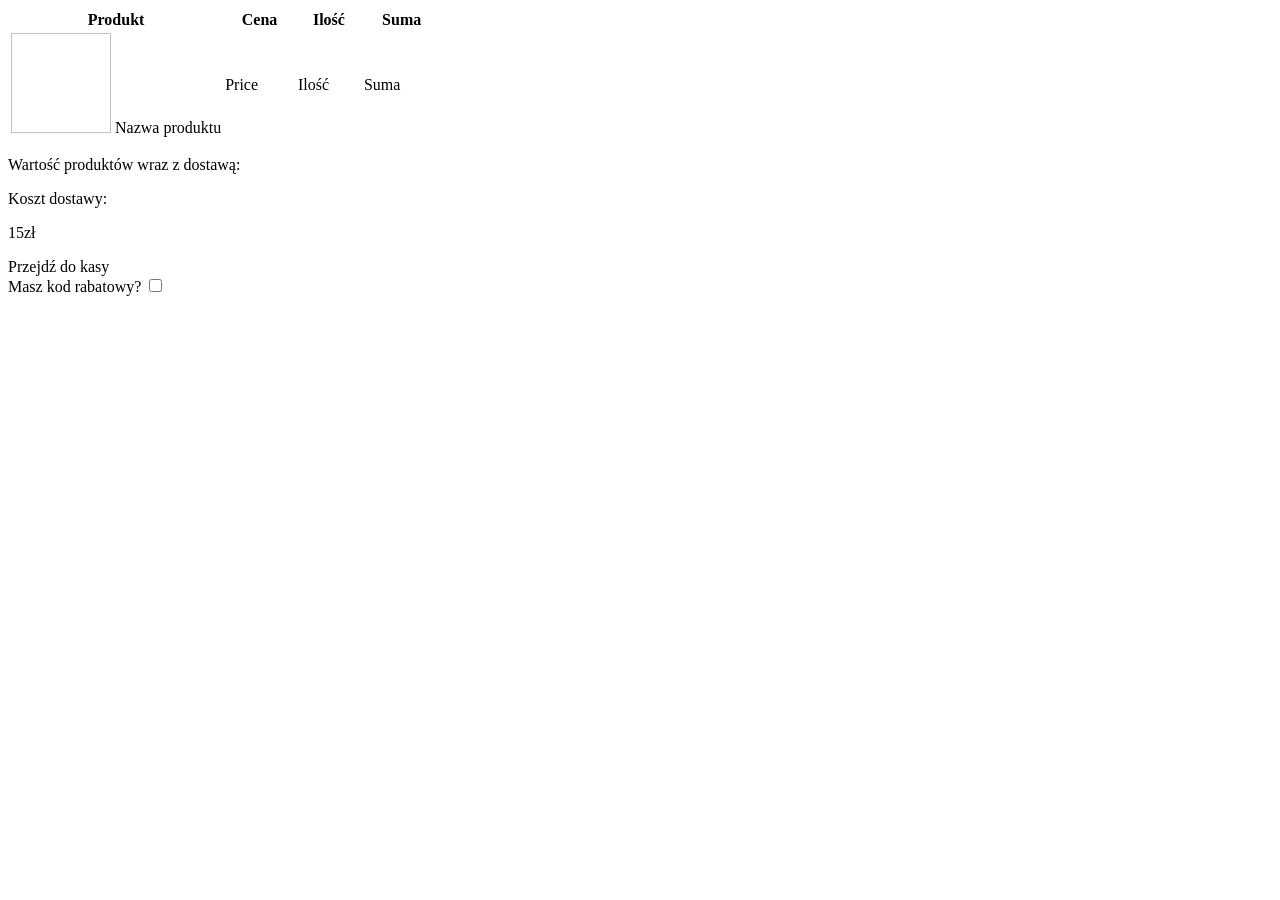
==== src/main/resources/templates/cart.html @ 7cc755f2 "application logic" ====
<!DOCTYPE html>
<html lang="en"
      xmlns:th="https://www.thymeleaf.org"
      xmlns:layout="http://www.ultraq.net.nz/thymeleaf/layout"
      layout:decorate="~{layout}">
<head>
    <meta charset="UTF-8">
    <title>Koszyk</title>
</head>
<body>
    <div layout:fragment="content" class="container">
        <div class="row">
            <div class="col-md-8">
                <table class="table border">
                    <thead>
                    <tr>
                        <th scope="col" style="width: 50%;">Produkt</th>
                        <th scope="col">Cena</th>
                        <th scope="col">Ilość</th>
                        <th scope="col">Suma</th>
                    </tr>
                    </thead>
                    <tbody th:each="item, idx : ${cartProducts}">
                    <tr>
                        <td>
                            <div class="d-flex align-items-start gap-3">
                                <img th:src="${item.product.imageUrl}" width="100" height="100">
                                <span th:text="${item.product.name}">Nazwa produktu</span>
                            </div>
                        </td>
                        <td th:text="|${item.product.price} zł|">Price</td>
                        <td th:text="|${item.product.quantity} sztk|">Ilość</td>
                        <td th:text="|${productPrice} zł|">Suma</td>
                    </tr>
                    </tbody>
                </table>
            </div>
            <div class="col-md-4 g-0">
                <div class="card">
                    <div class="card-body d-flex">
                        <p>Wartość produktów wraz z dostawą: </p>
                        <p class="ms-3" th:text="|${totalPrice} zł|"></p>
                    </div>
                    <div class="ms-3 d-flex">
                        <p>Koszt dostawy:</p>
                        <p class="ms-3">15zł</p>
                    </div>
                    <div class="text-center">
                        <a class="btn btn-primary" th:href="@{/koszyk/kasa}">Przejdź do kasy</a>
                    </div>
                    <div class="text-center mt-3">
                        <label class="form-check-label" for="checkDefault">
                            Masz kod rabatowy?
                        </label>
                        <input class="form-check-input" type="checkbox" value="" id="checkDefault">
                    </div>
                </div>
            </div>
        </div>
    </div>
</body>
</html>
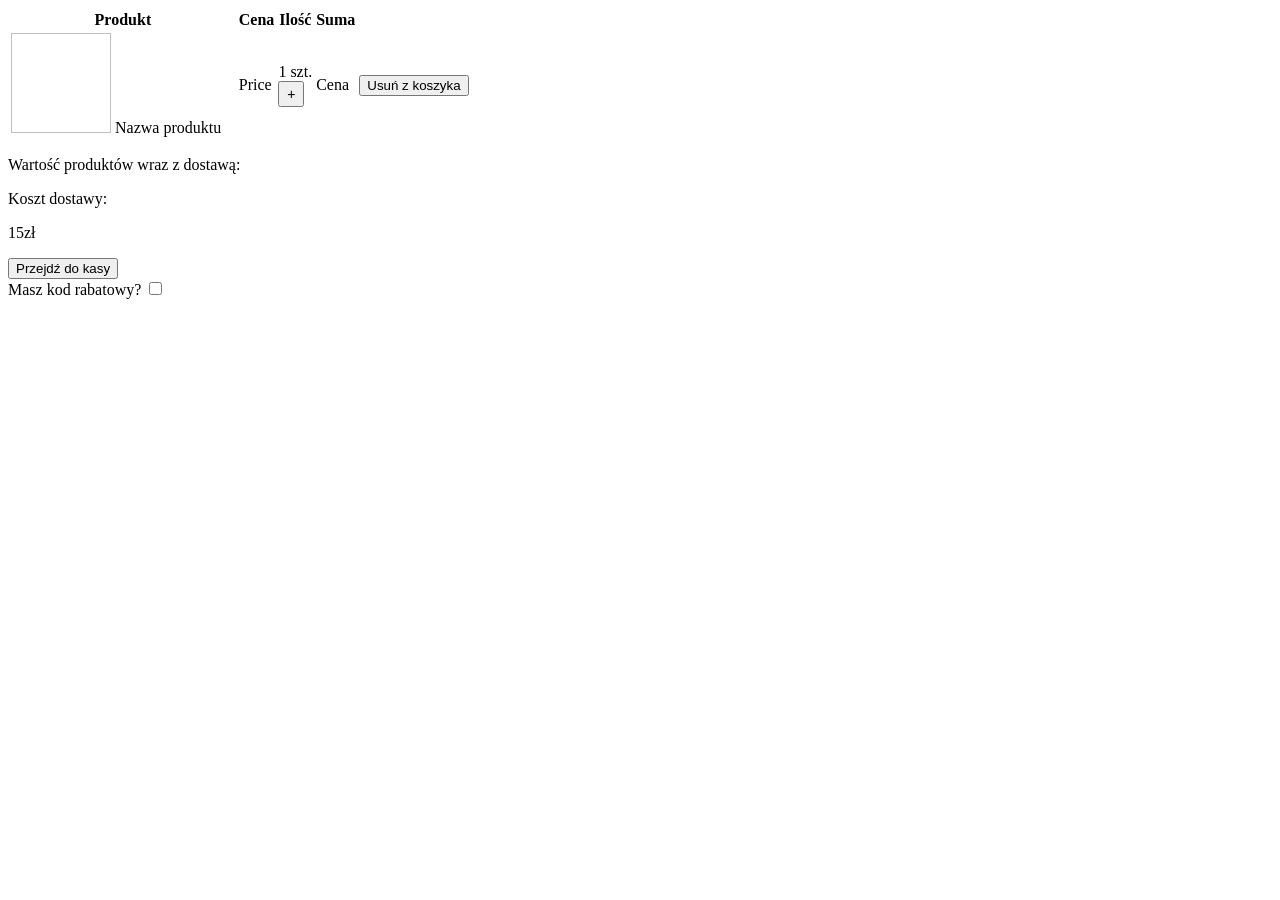
==== commit b27d8ea4: "cart upgrade" ====
--- a/src/main/resources/templates/cart.html
+++ b/src/main/resources/templates/cart.html
@@ -18,10 +18,11 @@
                         <th scope="col">Cena</th>
                         <th scope="col">Ilość</th>
                         <th scope="col">Suma</th>
+                        <th scope="col"></th>
                     </tr>
                     </thead>
                     <tbody th:each="item, idx : ${cartProducts}">
-                    <tr>
+                    <tr class="align-middle">
                         <td>
                             <div class="d-flex align-items-start gap-3">
                                 <img th:src="${item.product.imageUrl}" width="100" height="100">
@@ -29,8 +30,26 @@
                             </div>
                         </td>
                         <td th:text="|${item.product.price} zł|">Price</td>
-                        <td th:text="|${item.product.quantity} sztk|">Ilość</td>
-                        <td th:text="|${productPrice} zł|">Suma</td>
+                        <td class="align-middle">
+                            <div class="d-inline-flex align-items-center gap-2">
+                                <span th:text="|${item.quantity} szt.|">1 szt.</span>
+                                <form method="post" th:action="@{/koszyk/zwieksz}" class="d-inline m-0">
+                                    <input type="hidden" name="id" th:value="${item.id}" />
+                                    <button type="submit"
+                                            class="btn btn-sm btn-outline-secondary d-flex align-items-center justify-content-center"
+                                            style="width: 26px; height: 26px; padding: 0; font-size: 14px; line-height: 1;">
+                                        +
+                                    </button>
+                                </form>
+                            </div>
+                        </td>
+                        <td th:text="|${productPrice} zł|">Cena</td>
+                        <td>
+                            <form method="post" th:action="@{/koszyk/usun}">
+                                <input type="hidden" name="id" th:value="${item.id}" />
+                                <button type="submit" class="btn btn-danger">Usuń z koszyka</button>
+                            </form>
+                        </td>
                     </tr>
                     </tbody>
                 </table>
@@ -46,7 +65,9 @@
                         <p class="ms-3">15zł</p>
                     </div>
                     <div class="text-center">
-                        <a class="btn btn-primary" th:href="@{/koszyk/kasa}">Przejdź do kasy</a>
+                        <form method="post" th:action="@{/koszyk/kasa}">
+                            <button class="btn btn-success">Przejdź do kasy</button>
+                        </form>
                     </div>
                     <div class="text-center mt-3">
                         <label class="form-check-label" for="checkDefault">
